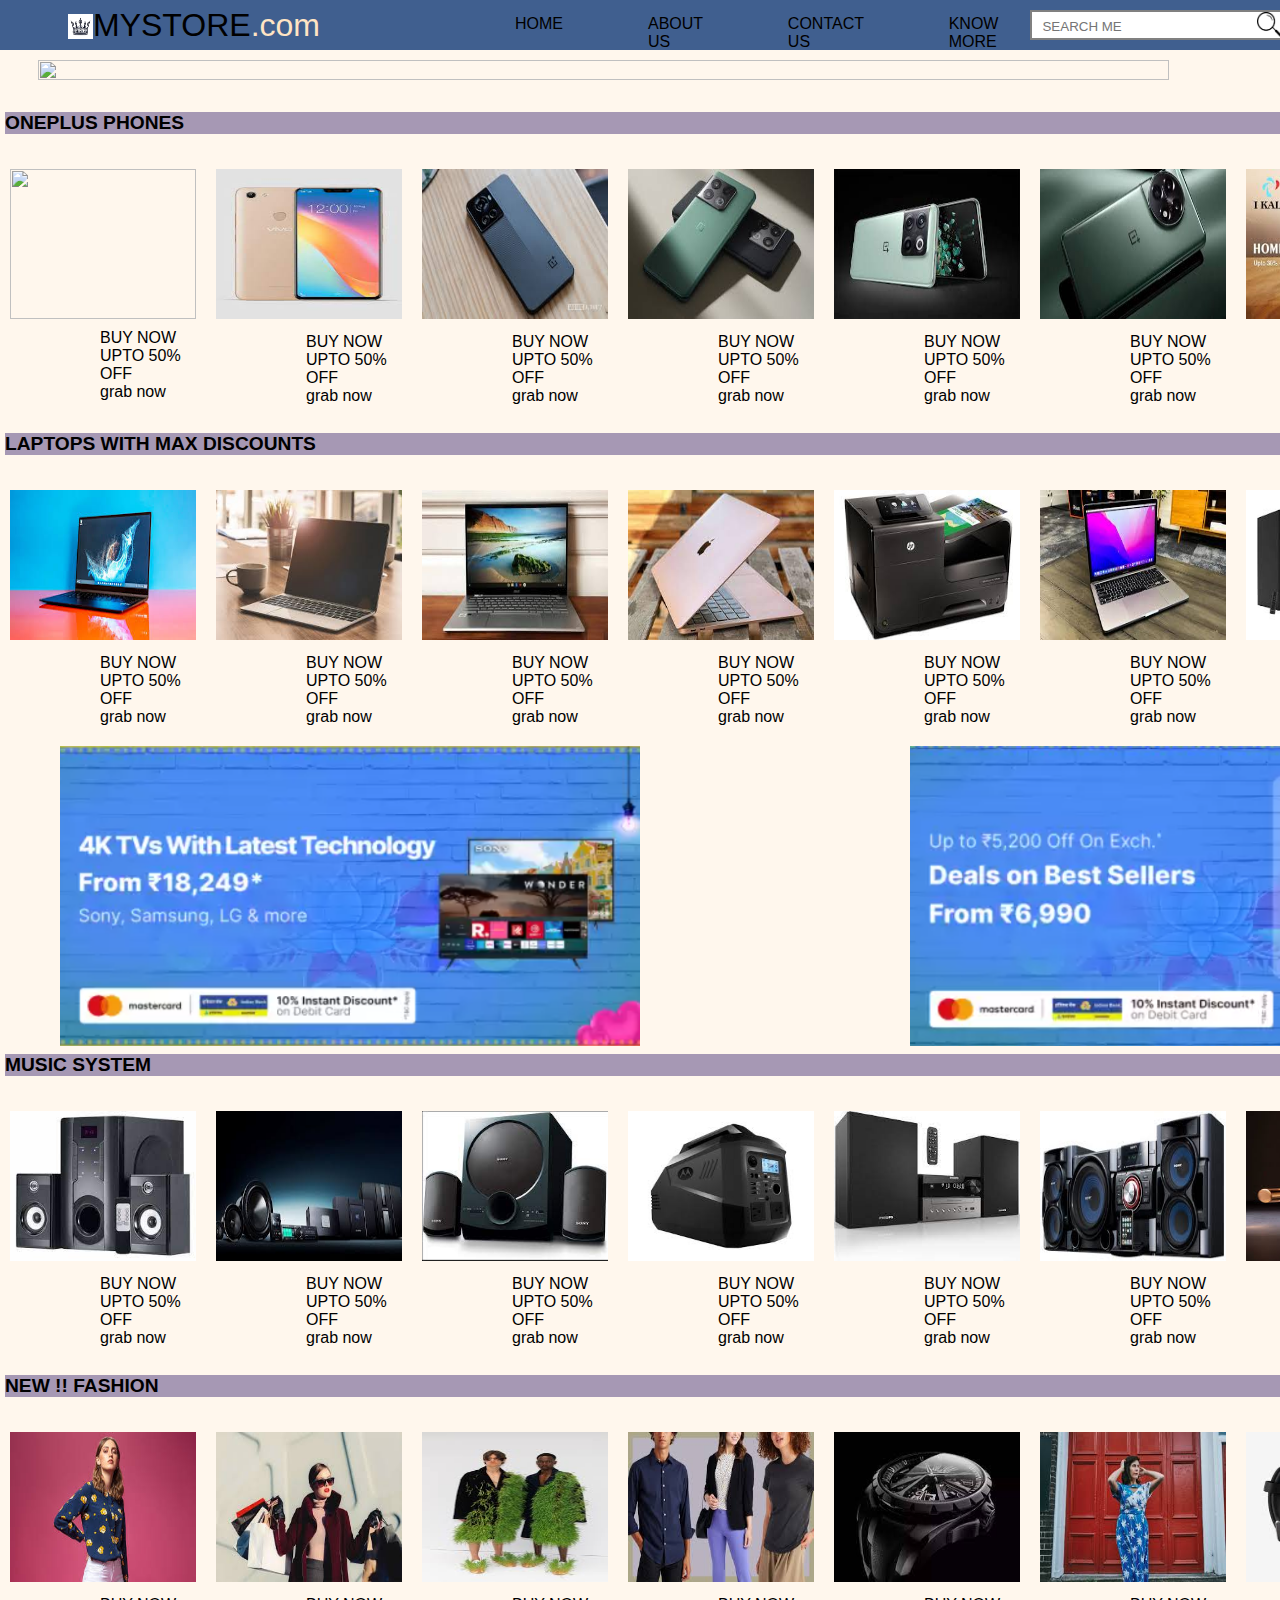
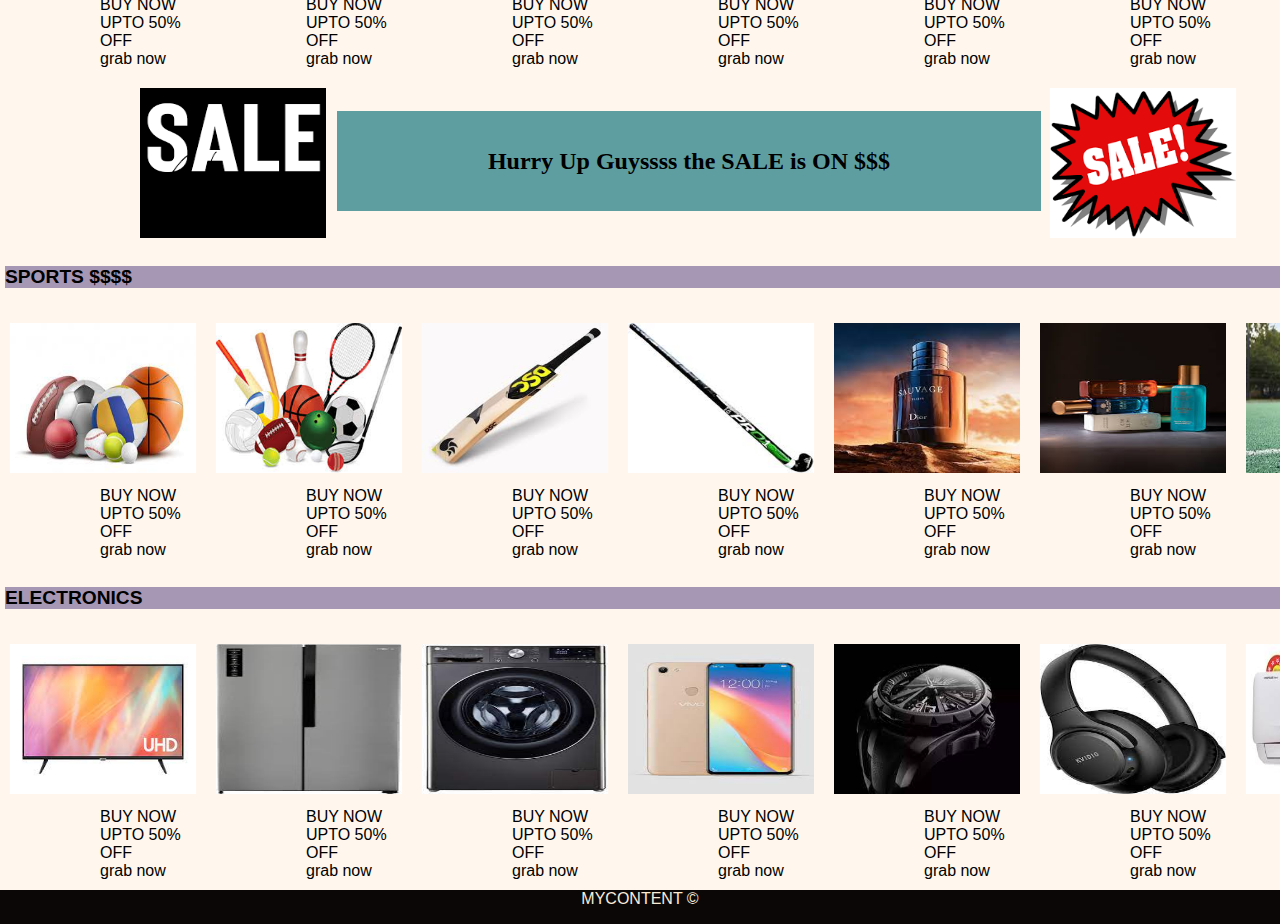
==== index.html @ 9974561d "Rename Iindex.html to index.html" ====
<!DOCTYPE html>
<html lang="en">

<head>
    <meta charset="UTF-8">
    <meta http-equiv="X-UA-Compatible" content="IE=edge">
    <meta name="viewport" content="width=device-width, initial-scale=1.0">
    <title>Document</title>
</head>
<link rel="stylesheet" href="style.css">

<body>
    <header>
        <div class="i"><img src="l1.png" alt=""></div>

        <div class="mc">MYSTORE
            <p class="ap">.com</p>
        </div>

        <div class="nav">

            <li class="a1"><a href="Iindex.html">HOME</a></li>
            <li class="a1"><a href="aboutus.html">ABOUT US</a></li>
            <li class="a1"><a href="CONTACTUS.html">CONTACT US</a></li>
            <li class="a1"><a href="KNOWMORE.html">KNOW MORE</a>
            </li>
        </div>
        <div class="we">
            <input type="text" placeholder="SEARCH ME "> <img src="l2.png" alt="">
            <button class="btn">SUBMIT</button>
        </div>

    </header>

    <main>
        <div class="lp">
            <img src="https://source.unsplash.com/1600x500/?shopping,phones,laptops" alt="">
        </div>
        <div class="d2">
            <p class="p1">ONEPLUS PHONES</p>
        </div>
        <!-- <div class="d1">
            <div class="d3">
                <div class="d31"> <img src="1.jpg" alt=""></div>
                <div class="d32">BUY NOW</div>
            </div>
        </div> -->





        <div class="dd">
            <div class="d3">
                <img src="M1.jpEg" alt="">
                <div class="d22">
                    <p>BUY NOW</p>
                    <p>UPTO 50% OFF</p>
                    <p>grab now</p>
                </div>

            </div>

            <div class="d3">
                <img src="n3.jpeg" alt="">
                <div class="d22">
                    <p>BUY NOW</p>
                    <p>UPTO 50% OFF</p>
                    <p>grab now</p>
                </div>

            </div>


            <div class="d3">
                <img src="M2.jpeg" alt="">
                <div class="d22">
                    <p>BUY NOW</p>
                    <p>UPTO 50% OFF</p>
                    <p>grab now</p>
                </div>

            </div>


            <div class="d3">
                <img src="M3.jpeg" alt="">
                <div class="d22">
                    <p>BUY NOW</p>
                    <p>UPTO 50% OFF</p>
                    <p>grab now</p>
                </div>

            </div>


            <div class="d3">
                <img src="M4.jpeg" alt="">
                <div class="d22">
                    <p>BUY NOW</p>
                    <p>UPTO 50% OFF</p>
                    <p>grab now</p>
                </div>

            </div>



            <div class="d3">
                <img src="M5.jpeg" alt="">
                <div class="d22">
                    <p>BUY NOW</p>
                    <p>UPTO 50% OFF</p>
                    <p>grab now</p>
                </div>

            </div>
            <div class="d3">
                <img src="n4.jpeg" alt="">
                <div class="d22">
                    <p>BUY NOW</p>
                    <p>UPTO 50% OFF</p>
                    <p>grab now</p>
                </div>

            </div>

        </div>
        <div class="d2">
            <p class="p1">LAPTOPS WITH MAX DISCOUNTS</p>
        </div>

        <div class="dd">
            <div class="d3">
                <img src="L1.jpeg" alt="">
                <div class="d22">
                    <p>BUY NOW</p>
                    <p>UPTO 50% OFF</p>
                    <p>grab now</p>
                </div>

            </div>



            <div class="dd">
                <div class="d3">
                    <img src="L2.jpeg" alt="">
                    <div class="d22">
                        <p>BUY NOW</p>
                        <p>UPTO 50% OFF</p>
                        <p>grab now</p>
                    </div>

                </div>


                <div class="d3">
                    <img src="L3.jpeg" alt="">
                    <div class="d22">
                        <p>BUY NOW</p>
                        <p>UPTO 50% OFF</p>
                        <p>grab now</p>
                    </div>

                </div>



                <div class="d3">
                    <img src="L4.jpeg" alt="">
                    <div class="d22">
                        <p>BUY NOW</p>
                        <p>UPTO 50% OFF</p>
                        <p>grab now</p>
                    </div>

                </div>
                <div class="d3">
                    <img src="n2.jpeg" alt="">
                    <div class="d22">
                        <p>BUY NOW</p>
                        <p>UPTO 50% OFF</p>
                        <p>grab now</p>
                    </div>

                </div>



                <div class="d3">
                    <img src="L5.jpeg" alt="">
                    <div class="d22">
                        <p>BUY NOW</p>
                        <p>UPTO 50% OFF</p>
                        <p>grab now</p>
                    </div>

                </div>

                <div class="d3">
                    <img src="n1.jpeg" alt="">
                    <div class="d22">
                        <p>BUY NOW</p>
                        <p>UPTO 50% OFF</p>
                        <p>grab now</p>
                    </div>

                </div>



            </div>
        </div>
        <div class="d28">
            <div class="ad1
           "><img src="Screenshot_20230204_164227.png" alt=""></div>
            <div class="ad2"><img src="Screenshot_20230204_164246.png" alt=""></div>
        </div>


        <div class="d2">
            <p class="p1">MUSIC SYSTEM</p>
        </div>

        <div class="dd">
            <div class="d3">
                <img src="MS1.jpeg" alt="">
                <div class="d22">
                    <p>BUY NOW</p>
                    <p>UPTO 50% OFF</p>
                    <p>grab now</p>
                </div>

            </div>



            <div class="dd">
                <div class="d3">
                    <img src="MS2.jpeg" alt="">
                    <div class="d22">
                        <p>BUY NOW</p>
                        <p>UPTO 50% OFF</p>
                        <p>grab now</p>
                    </div>

                </div>


                <div class="d3">
                    <img src="MS3.jpeg" alt="">
                    <div class="d22">
                        <p>BUY NOW</p>
                        <p>UPTO 50% OFF</p>
                        <p>grab now</p>
                    </div>

                </div>
                <div class="d3">
                    <img src="n5.jpeg" alt="">
                    <div class="d22">
                        <p>BUY NOW</p>
                        <p>UPTO 50% OFF</p>
                        <p>grab now</p>
                    </div>

                </div>


                <div class="d3">
                    <img src="MS4.jpeg" alt="">
                    <div class="d22">
                        <p>BUY NOW</p>
                        <p>UPTO 50% OFF</p>
                        <p>grab now</p>
                    </div>

                </div>



                <div class="d3">
                    <img src="MS5.jpeg" alt="">
                    <div class="d22">
                        <p>BUY NOW</p>
                        <p>UPTO 50% OFF</p>
                        <p>grab now</p>
                    </div>

                </div>
                <div class="d3">
                    <img src="n9.jpeg" alt="">
                    <div class="d22">
                        <p>BUY NOW</p>
                        <p>UPTO 50% OFF</p>
                        <p>grab now</p>
                    </div>

                </div>

            </div>

        </div>
        <div class="d2">
            <p class="p1">NEW !! FASHION </p>
        </div>

        <div class="dd">
            <div class="d3">
                <img src="F1.jpeg" alt="">
                <div class="d22">
                    <p>BUY NOW</p>
                    <p>UPTO 50% OFF</p>
                    <p>grab now</p>
                </div>

            </div>



            <div class="dd">
                <div class="d3">
                    <img src="F2.jpeg" alt="">
                    <div class="d22">
                        <p>BUY NOW</p>
                        <p>UPTO 50% OFF</p>
                        <p>grab now</p>
                    </div>

                </div>


                <div class="d3">
                    <img src="F3.jpeg" alt="">
                    <div class="d22">
                        <p>BUY NOW</p>
                        <p>UPTO 50% OFF</p>
                        <p>grab now</p>
                    </div>

                </div>


                <div class="d3">
                    <img src="F4.jpeg" alt="">
                    <div class="d22">
                        <p>BUY NOW</p>
                        <p>UPTO 50% OFF</p>
                        <p>grab now</p>
                    </div>

                </div>
                <div class="d3">
                    <img src="n6.jpeg" alt="">
                    <div class="d22">
                        <p>BUY NOW</p>
                        <p>UPTO 50% OFF</p>
                        <p>grab now</p>
                    </div>

                </div>



                <div class="d3">
                    <img src="F5.jpeg" alt="">
                    <div class="d22">
                        <p>BUY NOW</p>
                        <p>UPTO 50% OFF</p>
                        <p>grab now</p>
                    </div>

                </div>

                <div class="d3">
                    <img src="n7.jpeg" alt="">
                    <div class="d22">
                        <p>BUY NOW</p>
                        <p>UPTO 50% OFF</p>
                        <p>grab now</p>
                    </div>

                </div>




            </div>
        </div>
        <div class="s">
            <img src="sale1.png" alt="">
            <h2>Hurry Up Guyssss the SALE is ON $$$</h2>
            <div class="sss"><img src="salw1.png" alt=""></div>
        </div>
        <div class="d2">
            <p class="p1">SPORTS $$$$</p>
        </div>

        <div class="dd">
            <div class="d3">
                <img src="S1.jpeg" alt="">
                <div class="d22">
                    <p>BUY NOW</p>
                    <p>UPTO 50% OFF</p>
                    <p>grab now</p>
                </div>

            </div>



            <div class="dd">
                <div class="d3">
                    <img src="S2.jpeg" alt="">
                    <div class="d22">
                        <p>BUY NOW</p>
                        <p>UPTO 50% OFF</p>
                        <p>grab now</p>
                    </div>

                </div>


                <div class="d3">
                    <img src="S3.jpeg" alt="">
                    <div class="d22">
                        <p>BUY NOW</p>
                        <p>UPTO 50% OFF</p>
                        <p>grab now</p>
                    </div>

                </div>


                <div class="d3">
                    <img src="S4.jpeg" alt="">
                    <div class="d22">
                        <p>BUY NOW</p>
                        <p>UPTO 50% OFF</p>
                        <p>grab now</p>
                    </div>

                </div>
                <div class="d3">
                    <img src="n8.jpeg" alt="">
                    <div class="d22">
                        <p>BUY NOW</p>
                        <p>UPTO 50% OFF</p>
                        <p>grab now</p>
                    </div>

                </div>
                <div class="d3">
                    <img src="n9.jpeg" alt="">
                    <div class="d22">
                        <p>BUY NOW</p>
                        <p>UPTO 50% OFF</p>
                        <p>grab now</p>
                    </div>

                </div>



                <div class="d3">
                    <img src="S5.jpeg" alt="">
                    <div class="d22">
                        <p>BUY NOW</p>
                        <p>UPTO 50% OFF</p>
                        <p>grab now</p>
                    </div>

                </div>

            </div>

        </div>
        <div class="d2">
            <p class="p1">ELECTRONICS </p>
        </div>

        <div class="dd">
            <div class="d3">
                <img src="E1.jpeg" alt="">
                <div class="d22">
                    <p>BUY NOW</p>
                    <p>UPTO 50% OFF</p>
                    <p>grab now</p>
                </div>

            </div>



            <div class="dd">
                <div class="d3">
                    <img src="E2.jpeg" alt="">
                    <div class="d22">
                        <p>BUY NOW</p>
                        <p>UPTO 50% OFF</p>
                        <p>grab now</p>
                    </div>

                </div>


                <div class="d3">
                    <img src="E3.jpeg" alt="">
                    <div class="d22">
                        <p>BUY NOW</p>
                        <p>UPTO 50% OFF</p>
                        <p>grab now</p>
                    </div>

                </div>
                <div class="d3">
                    <img src="n3.jpeg" alt="">
                    <div class="d22">
                        <p>BUY NOW</p>
                        <p>UPTO 50% OFF</p>
                        <p>grab now</p>
                    </div>

                </div>
                <div class="d3">
                    <img src="n6.jpeg" alt="">
                    <div class="d22">
                        <p>BUY NOW</p>
                        <p>UPTO 50% OFF</p>
                        <p>grab now</p>
                    </div>

                </div>


                <div class="d3">
                    <img src="E4.jpeg" alt="">
                    <div class="d22">
                        <p>BUY NOW</p>
                        <p>UPTO 50% OFF</p>
                        <p>grab now</p>
                    </div>

                </div>



                <div class="d3">
                    <img src="E5.jpeg" alt="">
                    <div class="d22">
                        <p>BUY NOW</p>
                        <p>UPTO 50% OFF</p>
                        <p>grab now</p>
                    </div>

                </div>


            </div>
        </div>










    </main>
    <footer>
        <p class="fot">MYCONTENT &copy;</p>
    </footer>
</body>

</html>
---- style.css ----
* {
    /* background-color: rgb(178, 39, 39); */
    margin: 0;
    padding: 0;
    /* justify-content: center; */
    color: rgb(0, 0, 0);

}

body {
    background-color: rgba(255, 228, 196, 0.297);
    /* font-family: 'Times New Roman', serif;*/
    font-family: 'Lato', sans-serif;

}

header {
    display: flex;
    height: 50px;
    background-color: rgb(64, 95, 143);

}

footer {
    background-color: rgb(11, 7, 7);
    height: 34px;

}

.nav {
    display: flex;
    list-style: none;
    text-decoration: none;
    padding-right: 80px;
    position: relative;
    left: 187px;


}

.a1 {
    margin-left: 56px;
    margin-top: 15px;
    margin-right: 29px;
    padding-bottom: 10px;
}

.a {

    display: flex;
    position: relative;
    right: 154px;
    font-size: larger;
    font-style: oblique;
    padding-top: 8px;
    color: rgb(190, 171, 31);
    font-size: x-large;
    font-weight: bolder;
}

.d1 {
    display: flex;



}

img {
    /* margin-left: 50px; */
    margin: 10px;
    /* margin-top: 50px; */
    height: 150px;
    width: 186px;
    margin-bottom: 10px;
    /* margin-right: 50px; */
}

.d31 {
    /* display: inline; */
    /* position: relative;
    right: 50px; */

    display: block;
    margin-left: 10px;
}

/* .d32 {
    display: inline;
    display: flex;
    padding-left: 0px;
} */


.d2 p {
    display: flex;
    color: rgb(0, 0, 0);
    font-size: larger;
    font-weight: bold;
}

.dd {
    display: flex;
}

.d22 {

    /* display: flex; */
    margin-left: 90px;
    padding: 0 10px 10px 10px;
}

.we input {
    padding-top: 2px;
    margin-top: 10px;
    padding-left: 10px;
    height: 31px;


    margin-left: 10px;
    width: 240px;
    height: 24px;
    border: 2px solid gray;
}

.btn {
    display: flex;
    width: 60px;
    height: 20px;
    margin-left: 8px;
    margin-top: 14px;
    border-radius: 4px;
    background-color: black;
    color: aliceblue;
    border: 2px solid gray;
    padding-left: 5px;
    position: relative;
    right: 52px;
}

.btn:hover {
    background-color: aliceblue;
    color: black;
}

.fot {
    display: flex;
    justify-content: center;
    color: antiquewhite;
}

.d2 p {
    background-color: rgba(84, 66, 128, 0.521);
    display: flex;
    margin-top: 5px;
    position: relative;
    left: 5px;

}

.lp {
    display: flex;
    justify-content: center;

}

.lp img {
    width: 94%;
    height: 30%;
}

.a p {
    color: rgb(190, 171, 31);
}

.d3 img:hover {
    cursor: pointer;

}

.a1 a:hover {
    /* background-color: rgba(176, 22, 148, 0.393); */
    color: antiquewhite;
    text-decoration: underline;
    columns: auto;
    transition-duration: 1s;
    list-style: none;

}

.mc {
    display: flex;
    position: relative;
    color: black;
    left: 48px;
    top: 7px;
    /* color: bisque; */
    font-family: 'Franklin Gothic Medium', 'Arial Narrow', Arial, sans-serif;
    font-size: xx-large;
    transition-duration: 1s;
}

.mc p {
    color: bisque;
    font-family: 'Franklin Gothic Medium', 'Arial Narrow', Arial, sans-serif;

}

.mc:hover {
    color: antiquewhite;
    /* background-color: azure; */
}

.we {
    display: flex;
    position: relative;
    left: 100px;

}

.s {
    display: flex;
}

/* .i {
    display: flex;
    position: relative;
    left: 58px;
    top: 4px;
} */

.i img {
    /* display: flex; */
    display: flex;
    position: relative;
    height: 25px;
    width: 25px;
    left: 58px;
    top: 4px;
    /* background-color: black; */
}

.we img {
    display: flex;
    width: 25px;
    height: 25px;
    position: relative;
    right: 37px;
    top: 2px;
}

.a1 a {
    list-style: none;
    text-decoration: none;


}

.s h2 {
    background-color: cadetblue;
    font-family: Georgia, 'Times New Roman', Times, serif;
    display: flex;
    width: 55%;
    height: 100px;
    position: relative;
    justify-content: center;
    left: 131px;
    margin-top: -215px;
    margin-bottom: 31px;
    align-items: center;
    top: 248px;
}
.s h2:hover{
    color: rgba(193, 180, 122, 0.697);
    /* transition-duration: 1s; */
}

.d2 {
    margin-top: 18px;
    margin-bottom: 25px;
}

.d2:hover {
    background-color: rgba(156, 12, 129, 0.607);
    ;
}

.s img {
    display: flex;
    position: relative;
    left: 130px;
    /* right: 400px; */

}

/* .sss img{
    display: inline;
    position: relative;
    left: 300px;

  } */
.sh {
    width: 30%;
}

.ad1 {
    display: flex;
    height: 300px;
    width: 600px;
    /* background-color: rgba(81, 85, 85, 0.428); */
    position: relative;
    left: 50px;
}

.ad2 {
    display: flex;
    height: 300px;
    width: 600px;
    /* background-color: rgba(192, 193, 189, 0.452); */
    position: relative;
    left: 300px;
}

.d28 {
    display: flex;

}

.d28 img {
    height: 300px;
    width: 600px;
}
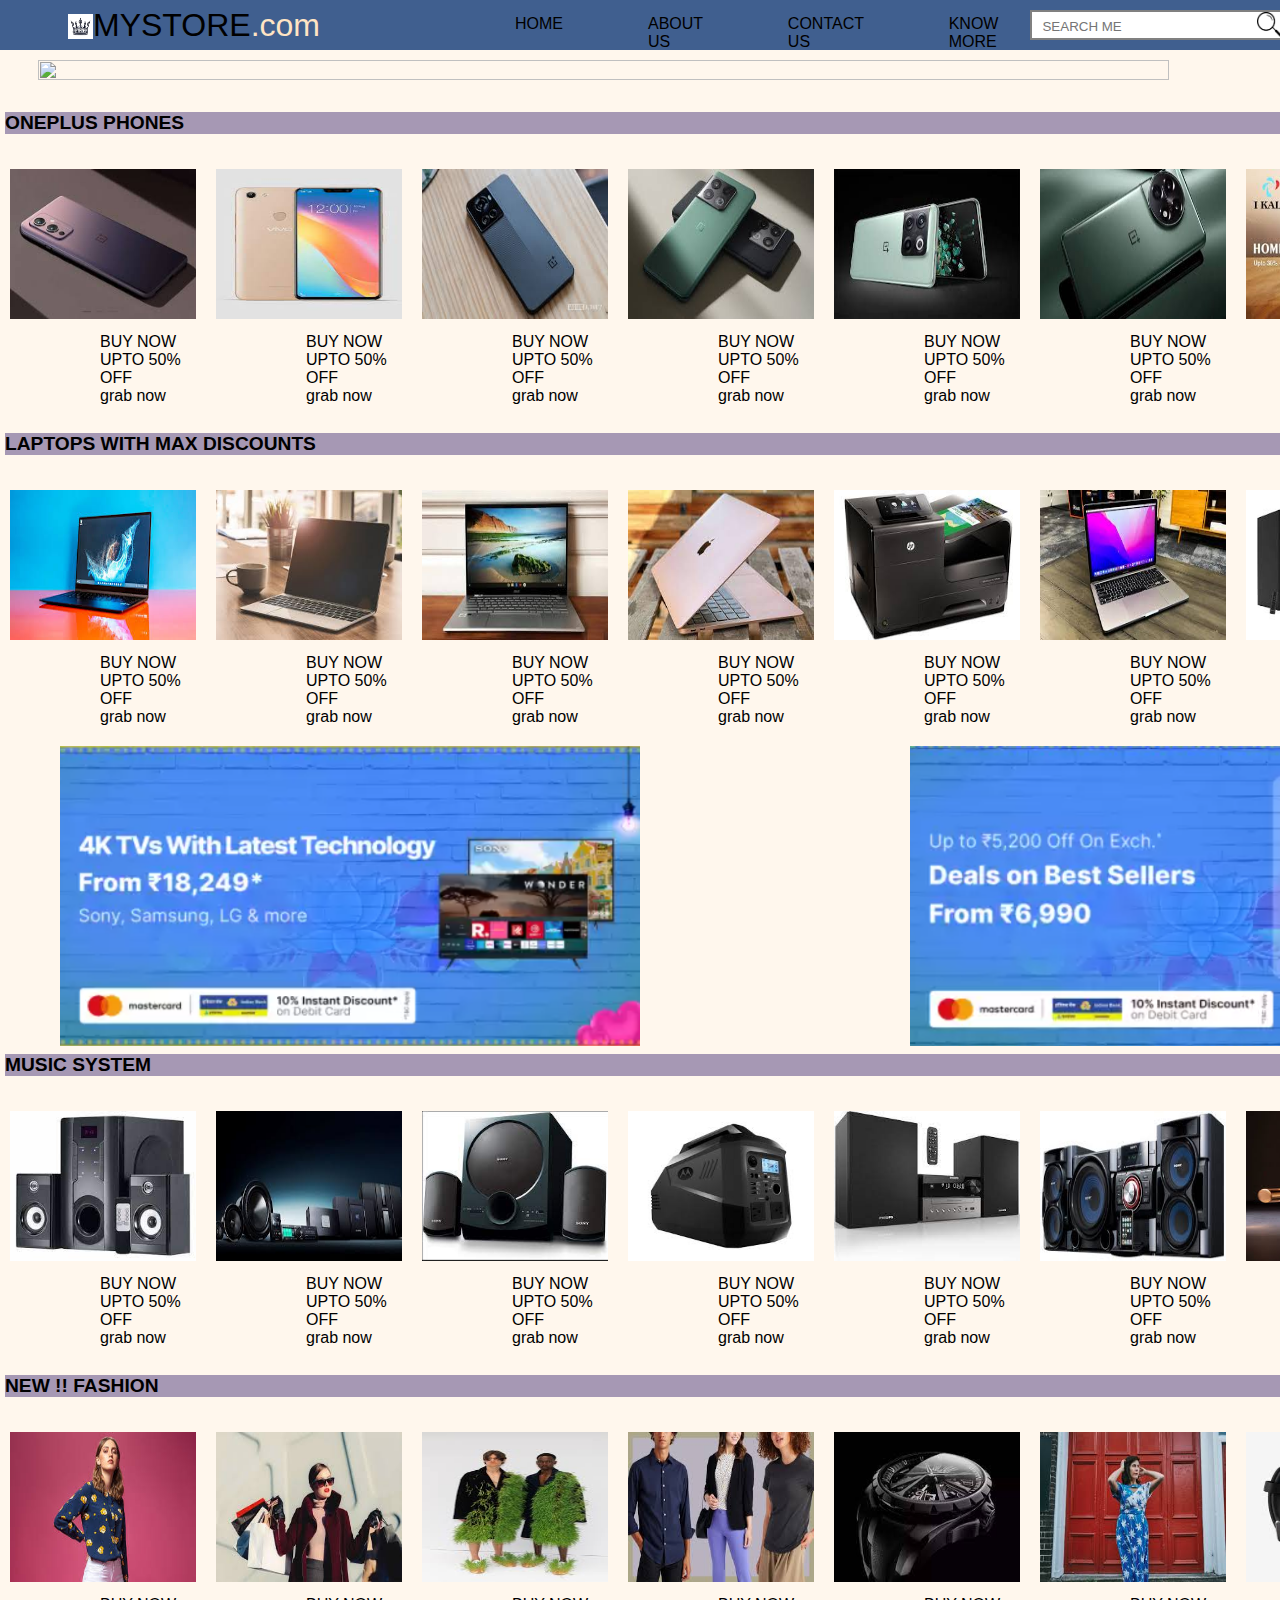
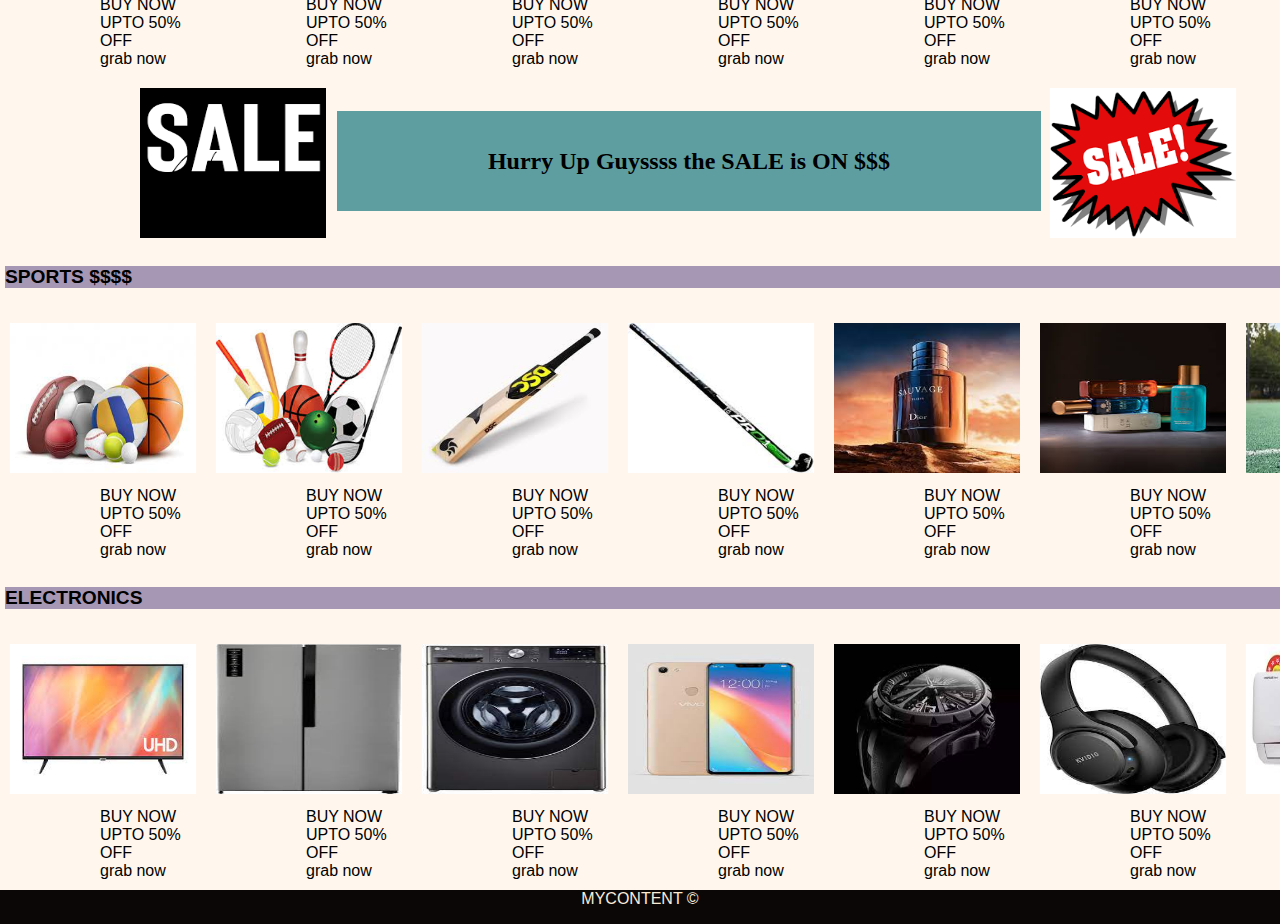
==== commit 9868c557: "Update index.html" ====
--- a/index.html
+++ b/index.html
@@ -41,7 +41,7 @@
         </div>
         <!-- <div class="d1">
             <div class="d3">
-                <div class="d31"> <img src="1.jpg" alt=""></div>
+                <div class="d31"> <img src="M1.jpg" alt=""></div>
                 <div class="d32">BUY NOW</div>
             </div>
         </div> -->
@@ -52,7 +52,7 @@
 
         <div class="dd">
             <div class="d3">
-                <img src="M1.jpEg" alt="">
+                <img src="M1.jpeg" alt="">
                 <div class="d22">
                     <p>BUY NOW</p>
                     <p>UPTO 50% OFF</p>
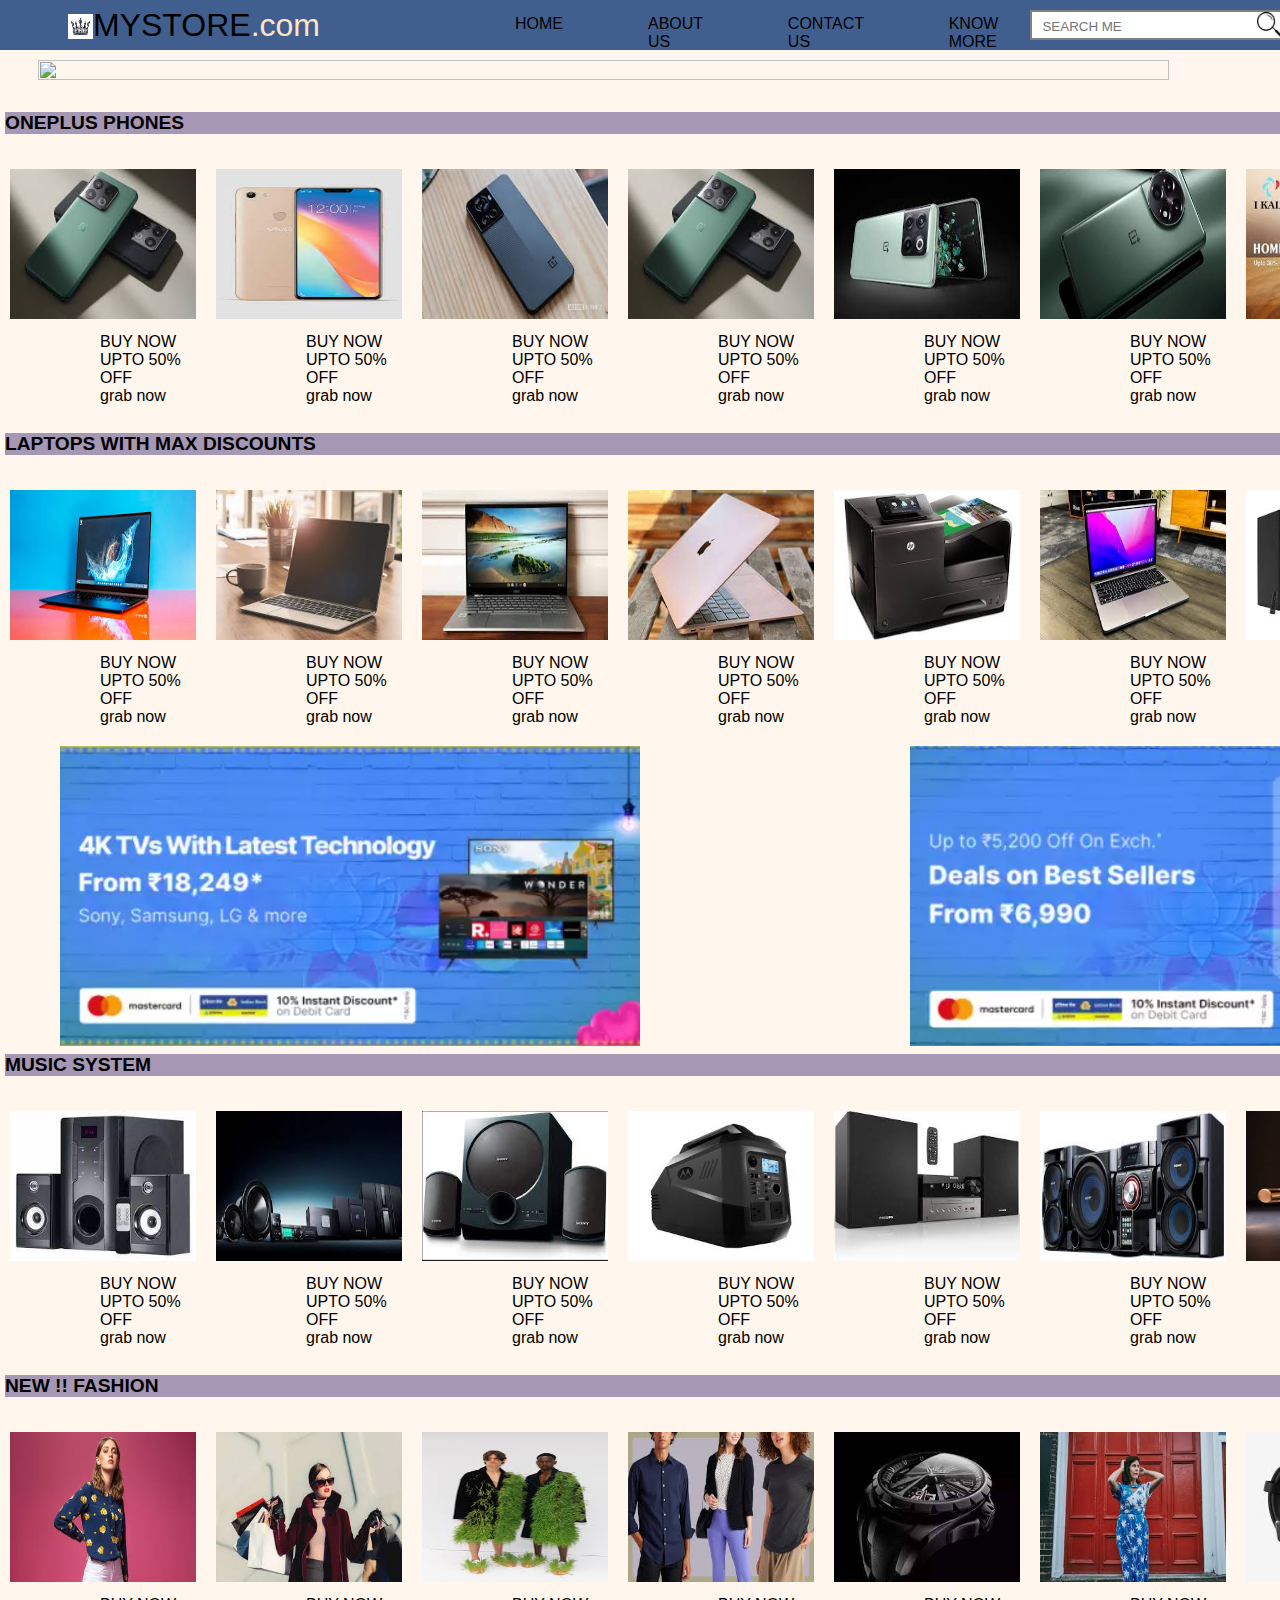
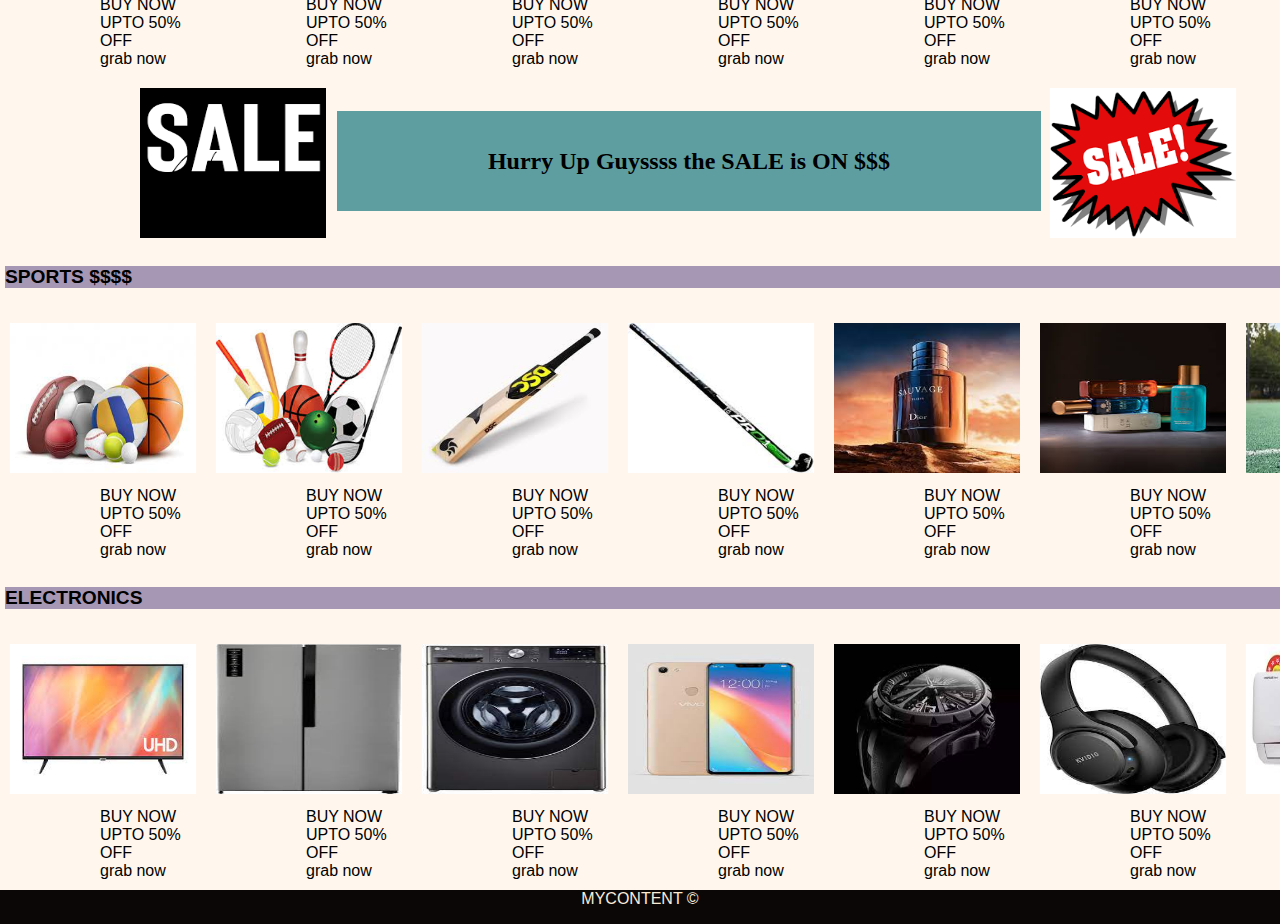
==== commit 2ffe9224: "Update index.html" ====
--- a/index.html
+++ b/index.html
@@ -52,7 +52,7 @@
 
         <div class="dd">
             <div class="d3">
-                <img src="M1.jpeg" alt="">
+                <img src="M3.jpeg" alt="">
                 <div class="d22">
                     <p>BUY NOW</p>
                     <p>UPTO 50% OFF</p>
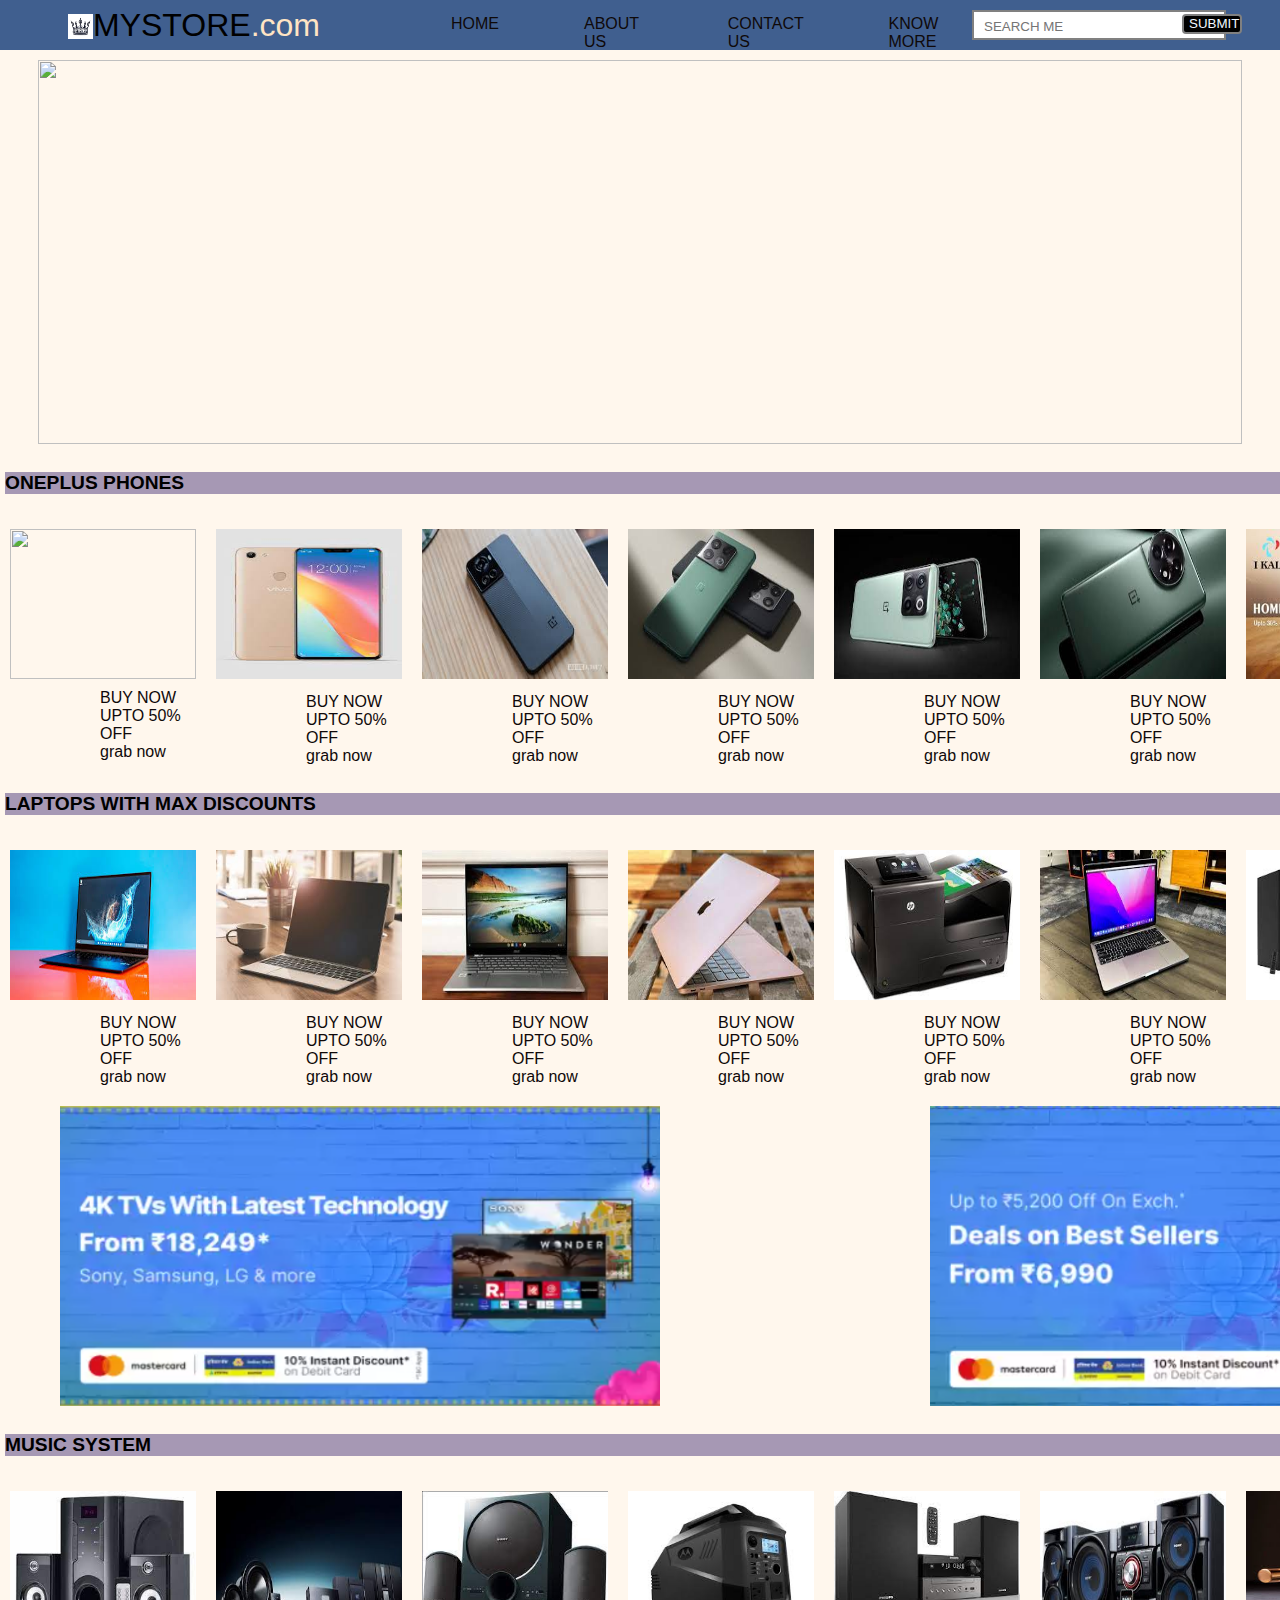
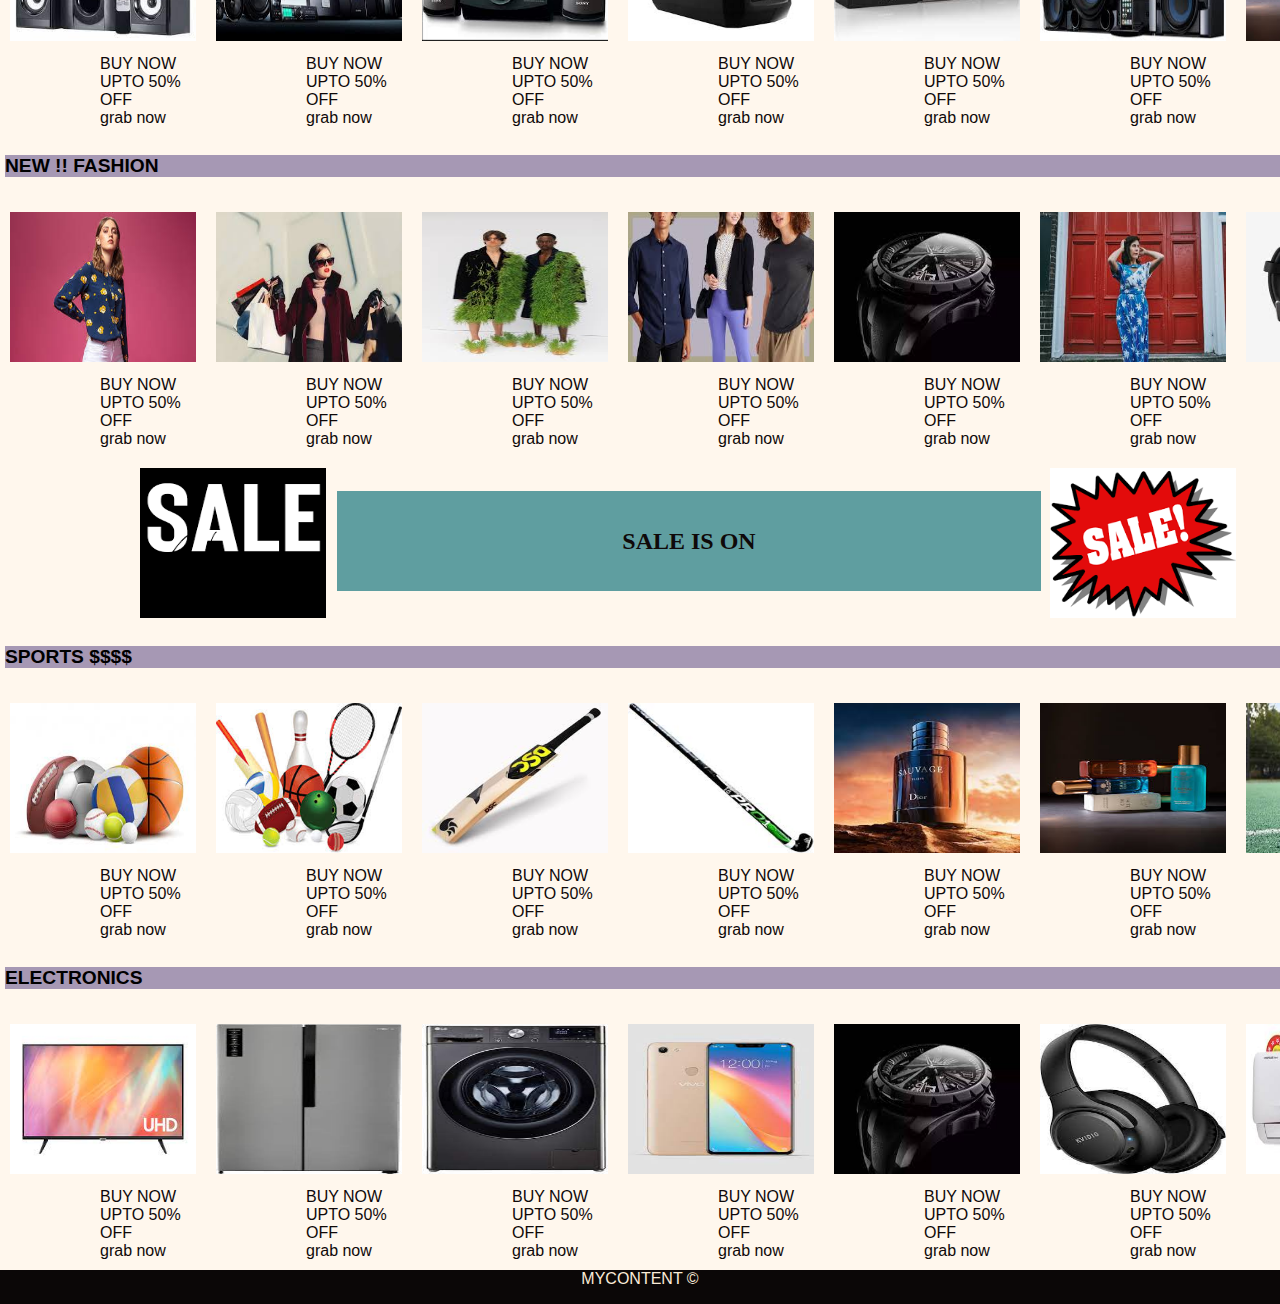
==== commit 09631bef: "Update index.html" ====
--- a/index.html
+++ b/index.html
@@ -26,7 +26,8 @@
             </li>
         </div>
         <div class="we">
-            <input type="text" placeholder="SEARCH ME "> <img src="l2.png" alt="">
+            <input type="text" placeholder="SEARCH ME ">
+            <!-- <img src="l2.png" alt=""> -->
             <button class="btn">SUBMIT</button>
         </div>
 
@@ -41,7 +42,7 @@
         </div>
         <!-- <div class="d1">
             <div class="d3">
-                <div class="d31"> <img src="M1.jpg" alt=""></div>
+                <div class="d31"> <img src="1.jpg" alt=""></div>
                 <div class="d32">BUY NOW</div>
             </div>
         </div> -->
@@ -52,7 +53,7 @@
 
         <div class="dd">
             <div class="d3">
-                <img src="M3.jpeg" alt="">
+                <img src="M1.jpEg" alt="">
                 <div class="d22">
                     <p>BUY NOW</p>
                     <p>UPTO 50% OFF</p>
@@ -390,7 +391,7 @@
         </div>
         <div class="s">
             <img src="sale1.png" alt="">
-            <h2>Hurry Up Guyssss the SALE is ON $$$</h2>
+            <h2>SALE IS ON </h2>
             <div class="sss"><img src="salw1.png" alt=""></div>
         </div>
         <div class="d2">
--- a/style.css
+++ b/style.css
@@ -3,7 +3,7 @@
     margin: 0;
     padding: 0;
     /* justify-content: center; */
-    color: rgb(0, 0, 0);
+    color: rgb(15, 9, 9);
 
 }
 
@@ -18,6 +18,7 @@
     display: flex;
     height: 50px;
     background-color: rgb(64, 95, 143);
+    width: 100vw;
 
 }
 
@@ -33,7 +34,7 @@
     text-decoration: none;
     padding-right: 80px;
     position: relative;
-    left: 187px;
+    left: 123px;
 
 
 }
@@ -164,8 +165,8 @@
 }
 
 .lp img {
-    width: 94%;
-    height: 30%;
+    width: 94vw;
+    height: 30vw;
 }
 
 .a p {
@@ -179,7 +180,7 @@
 
 .a1 a:hover {
     /* background-color: rgba(176, 22, 148, 0.393); */
-    color: antiquewhite;
+    color: rgb(149, 89, 10);
     text-decoration: underline;
     columns: auto;
     transition-duration: 1s;
@@ -206,14 +207,14 @@
 }
 
 .mc:hover {
-    color: antiquewhite;
+    color: rgba(135, 81, 12, 0.6);
     /* background-color: azure; */
 }
 
 .we {
     display: flex;
     position: relative;
-    left: 100px;
+    left: 14px;
 
 }
 
@@ -259,7 +260,7 @@
     background-color: cadetblue;
     font-family: Georgia, 'Times New Roman', Times, serif;
     display: flex;
-    width: 55%;
+    width: 55vw;
     height: 100px;
     position: relative;
     justify-content: center;
@@ -269,7 +270,8 @@
     align-items: center;
     top: 248px;
 }
-.s h2:hover{
+
+.s h2:hover {
     color: rgba(193, 180, 122, 0.697);
     /* transition-duration: 1s; */
 }
@@ -299,13 +301,13 @@
 
   } */
 .sh {
-    width: 30%;
+    width: 30vw;
 }
 
 .ad1 {
     display: flex;
-    height: 300px;
-    width: 600px;
+    /* height: 300px;
+    width: 600px; */
     /* background-color: rgba(81, 85, 85, 0.428); */
     position: relative;
     left: 50px;
@@ -313,8 +315,8 @@
 
 .ad2 {
     display: flex;
-    height: 300px;
-    width: 600px;
+    /* height: 300px;
+    width: 600px; */
     /* background-color: rgba(192, 193, 189, 0.452); */
     position: relative;
     left: 300px;
@@ -328,4 +330,219 @@
 .d28 img {
     height: 300px;
     width: 600px;
-}+}
+
+@media only screen and (max-width: 1000px) {
+    .dd {
+        flex-direction: column;
+    }
+
+    .we {
+        flex-direction: column;
+    }
+
+    header {
+        flex-direction: column;
+    }
+
+    .nav {
+        /* flex-direction: column;
+        left: 119px; */
+        display: inline;
+        list-style: none;
+        text-decoration: none;
+        padding: 0;
+        width: 40vw;
+    }
+
+    /* .mc {
+        left: 119px;
+    } */
+
+    .d28 {
+        flex-direction: column;
+    }
+
+    .ad2 {
+        left: -81px;
+        flex-direction: column;
+        top: -8px;
+        height: 151px;
+        width: 282px;
+
+    }
+
+    .d2 {
+        width: 100vw;
+        display: flex;
+        /* justify-content: center; */
+    }
+
+    .s {
+        flex-direction: column;
+    }
+
+    .d28 img {
+        display: flex;
+        position: relative;
+        left: 140px;
+    }
+
+    .sss {
+        display: flex;
+        flex-direction: column;
+        margin-bottom: 206px;
+        top: 220px;
+        position: relative;
+    }
+
+    .lp {
+        display: flex;
+        justify-content: center;
+        top: 280px;
+        position: relative;
+        margin-bottom: 280px;
+    }
+
+    .btn {
+        right: -107px;
+        bottom: 37px;
+
+    }
+
+
+    .d3 img {
+
+        width: 32vw;
+        /* margin-left: 408px; */
+        height: 32vw;
+    }
+
+    .d22 {
+        margin: 17px;
+        border: 2px solid black;
+        padding-top: 25px;
+        
+    }
+    .d22:hover{
+        background-color: rgba(158, 101, 14, 0.649);
+        color: rgba(133, 81, 13, 0.806);
+    }
+    .d22 p:hover{
+        color: rgb(132, 82, 18);
+    }
+
+    .d3 {
+        display: flex;
+        /* justify-content: center; */
+    }
+
+    .ad1 {
+        position: relative;
+        left: -79px;
+    }
+
+    /* .a1 {
+        margin-left: 39px;
+        margin-top: 6px;
+        margin-right: 22px;
+        padding-bottom: 10px;
+    } */
+
+    .mc {
+
+        width: 40vw;
+        margin-bottom: 25px;
+
+    }
+
+    header {
+
+        width: 100%;
+    }
+
+    .we {
+        display: inline;
+        width: 72vw;
+    }
+
+    .lp img {
+
+        width: 80vw;
+        height: 50vw;
+    }
+
+    .we img {
+        display: flex;
+        width: 25px;
+        height: 25px;
+        position: relative;
+        right: -158px;
+        top: -37px;
+    }
+
+    .ad1 {
+        height: 151px;
+        width: 282px;
+    }
+
+    s img {
+        display: flex;
+        position: relative;
+        left: 49px;
+    }
+
+    .a1 {
+        margin-left: -77px;
+        margin-top: 0px;
+        margin-right: -12px;
+        padding-bottom: 13px;
+    }
+
+    .we input {
+        padding-top: 2px;
+        margin-top: 10px;
+        padding-left: 5px;
+        height: 31px;
+        margin-left: 10px;
+        width: 175px;
+        height: 24px;
+    }
+
+    .s h2 {
+        display: flex;
+        width: 69vw;
+        height: 100px;
+        position: relative;
+        justify-content: center;
+        left: -16px;
+        margin-top: -215px;
+        margin-bottom: 31px;
+        align-items: center;
+        top: 248px;
+        padding-left: 25px;
+        padding-right: 25px;
+        margin-left: 56px;
+    }
+
+    .s img {
+        display: flex;
+        position: relative;
+        left: 36px;
+        right: 400px;
+
+    }
+
+
+    .ad1 img {
+        height: 31vw;
+        width: 54vw;
+        margin-top: 1px;
+    }
+
+    .ad2 img {
+        height: 29vw;
+        width: 55vw;
+        margin-top: 2px;
+    }
+}
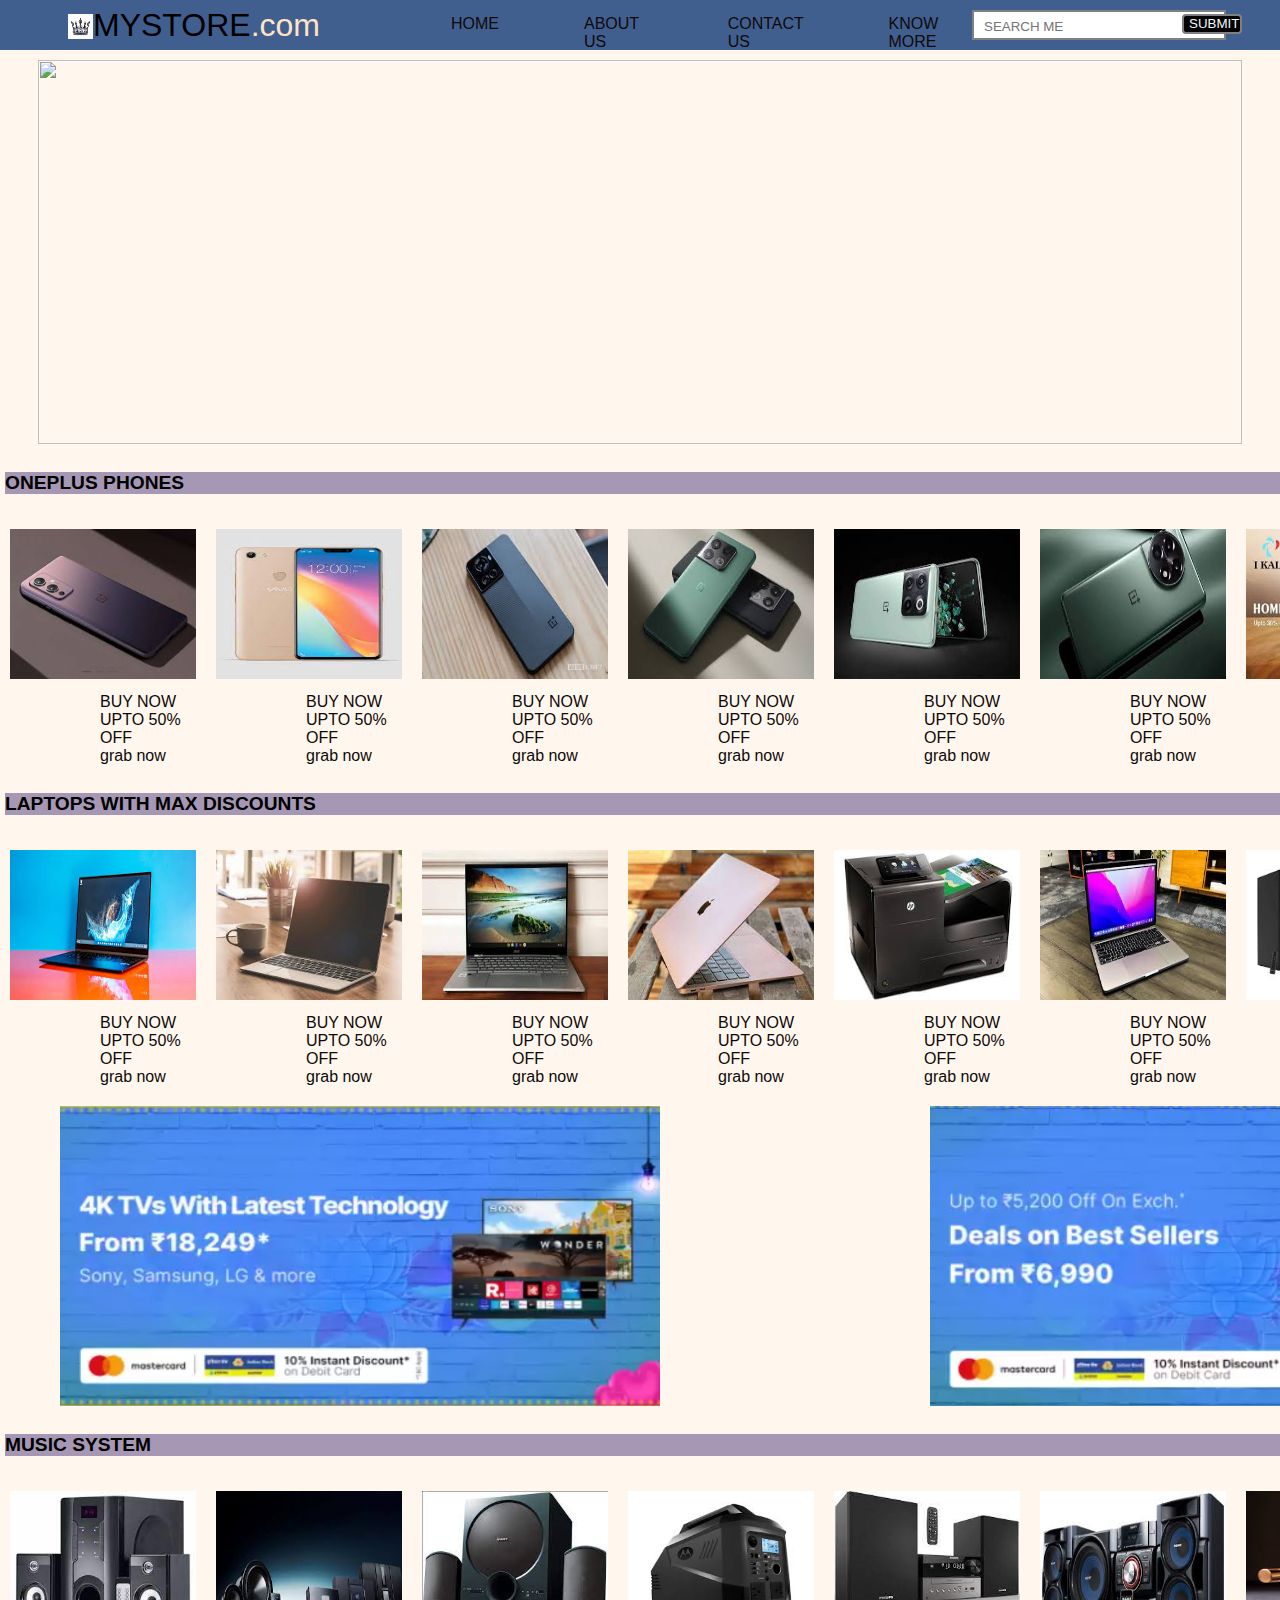
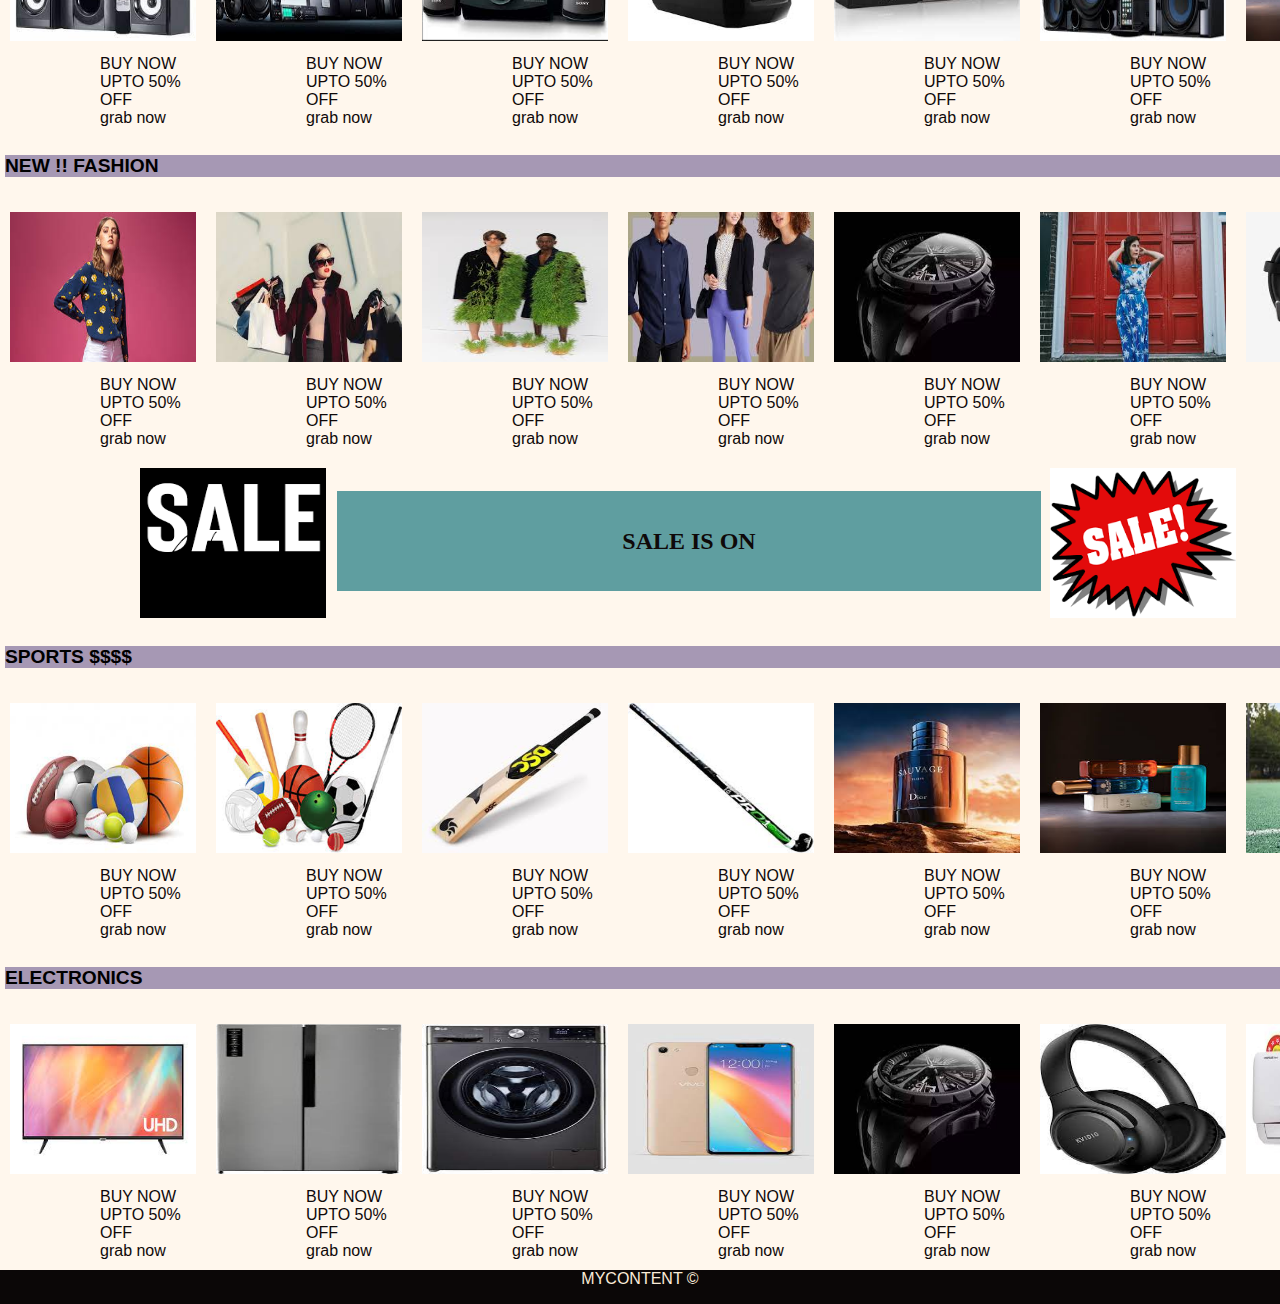
==== commit 241dc950: "Update index.html" ====
--- a/index.html
+++ b/index.html
@@ -53,7 +53,7 @@
 
         <div class="dd">
             <div class="d3">
-                <img src="M1.jpEg" alt="">
+                <img src="M1.jpeg" alt="">
                 <div class="d22">
                     <p>BUY NOW</p>
                     <p>UPTO 50% OFF</p>
